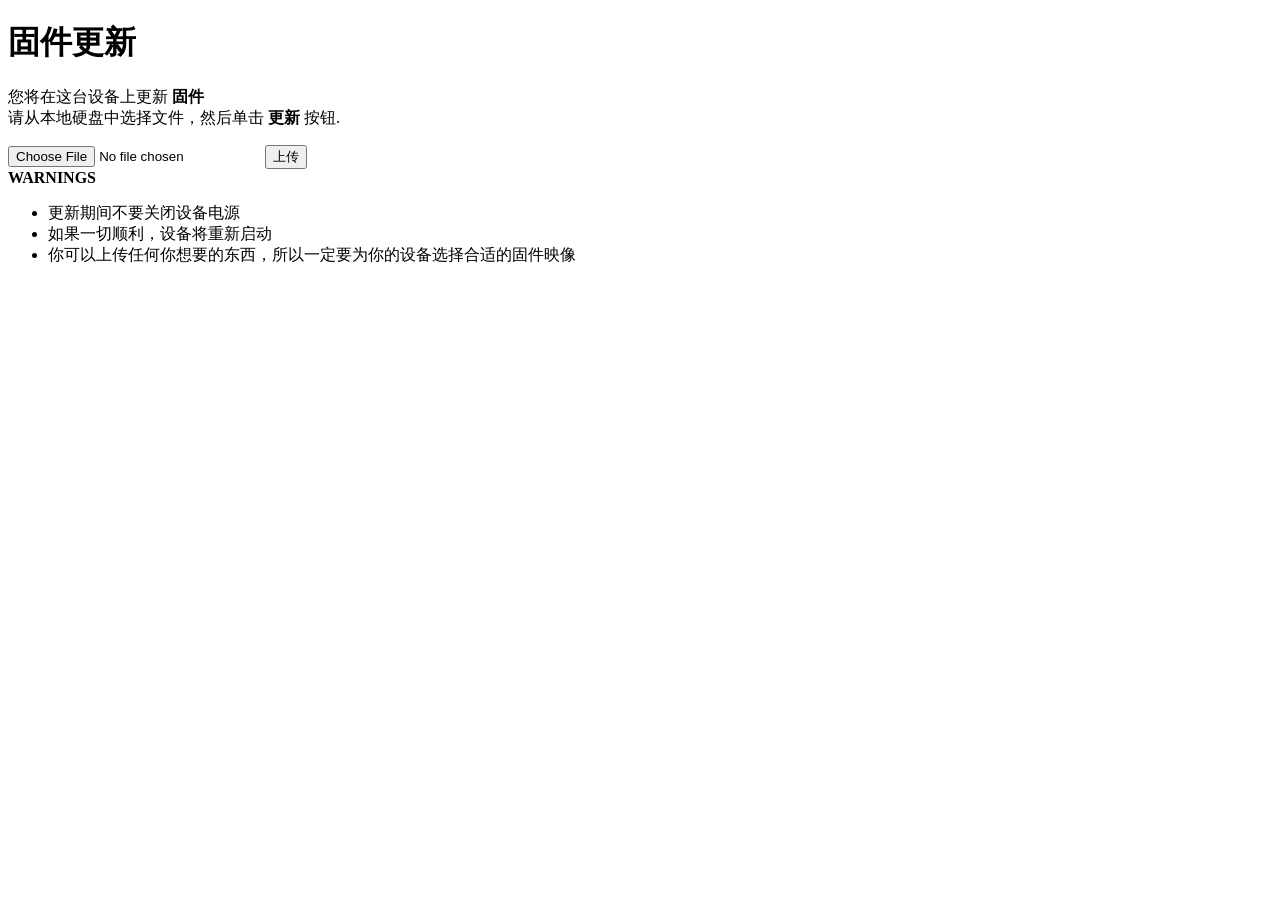
==== uboot-mtk-20230718-09eda825/failsafe/fsdata/index.html @ cae5352c "Update index.html" ====
<!DOCTYPE HTML>
<html>
	<head>
		<meta charset="utf-8">
		<title>固件更新</title>
		<link rel="stylesheet" href="/style.css">
        <script src="/main.js"></script>
	</head>
	<body onload="startup()">
		<div id="m">
			<h1>固件更新</h1>
			<p id="hint">您将在这台设备上更新 <strong>固件</strong> <br>请从本地硬盘中选择文件，然后单击 <strong>更新</strong> 按钮.</p>
			<form id="form">
				<div id="mtd_layout" style="display: none;">
					<div id="current_mtd_layout"></div>
					<br>
					选择mtd布局:	
					<select id="mtd_layout_label" name="mtd_layout_label"></select>
					<br><br>
				</div>
				<input id="file" type="file" name="firmware">
				<input type="button" value="上传" onclick="upload('firmware')">
			</form>
			<div>
				<div class="bar" id="bar" style="display: none; --percent: 0;"></div>
			</div>
			<div id="size" style="display: none;">镜像大小: xxxx</div>
			<div id="md5" style="display: none;">MD5: xxxx</div>
			<div id="mtd" style="display: none;">MTD 布局: xxxx</div>
			<div id="upgrade" style="display: none;">
				<p>固件 已上传，请点击"更新"</p>
				<button class="button" onclick="location = '/flashing.html'">更新</button>
			</div>
			<div class="i w">
				<strong>WARNINGS</strong>
				<ul>
					<li>更新期间不要关闭设备电源</li>
					<li>如果一切顺利，设备将重新启动</li>
					<li>你可以上传任何你想要的东西，所以一定要为你的设备选择合适的固件映像</li>
				</ul>
			</div>
		</div>
        <div id="version"></div>
	</body>
</html>
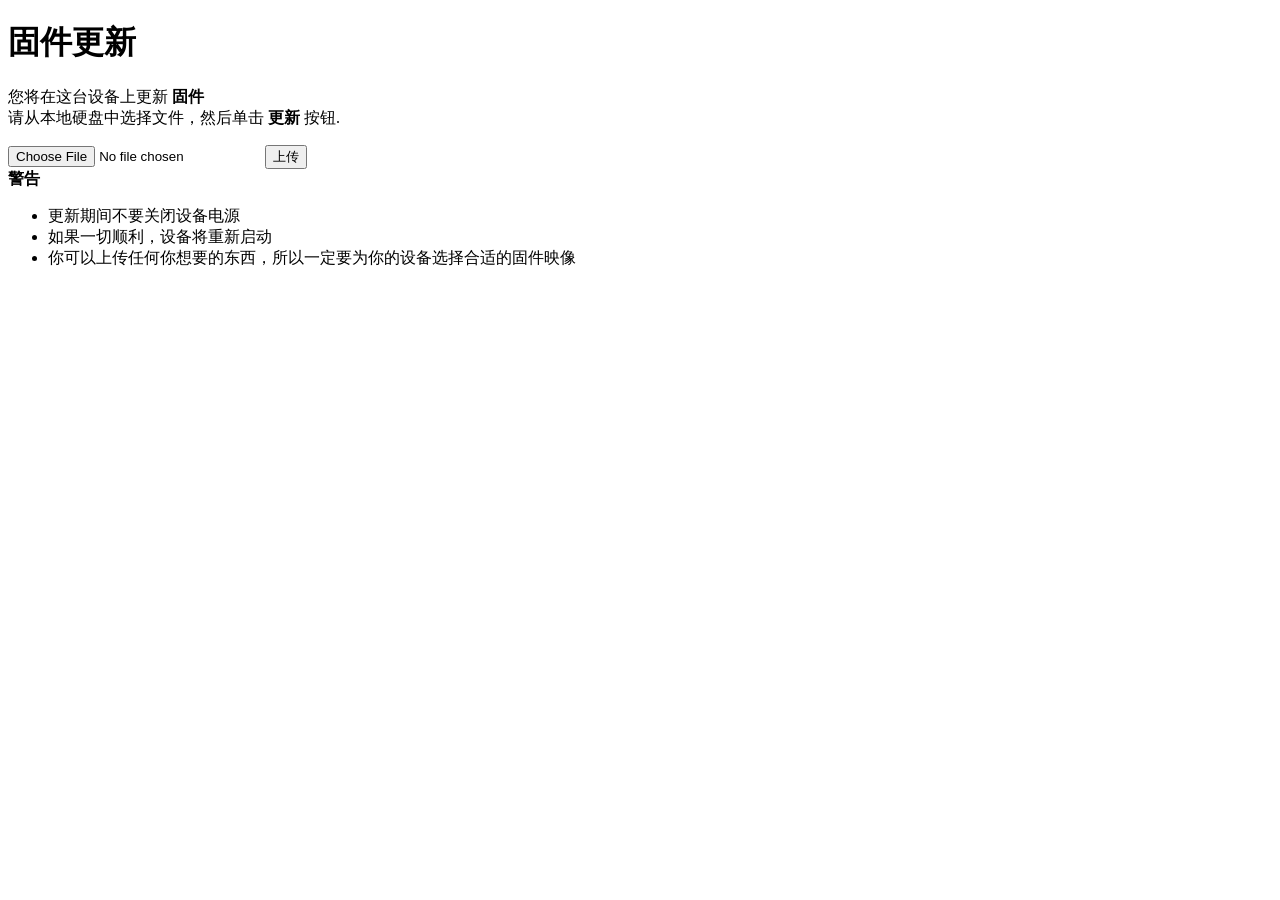
==== commit aeb8cfee: "Update index.html" ====
--- a/uboot-mtk-20230718-09eda825/failsafe/fsdata/index.html
+++ b/uboot-mtk-20230718-09eda825/failsafe/fsdata/index.html
@@ -32,7 +32,7 @@
 				<button class="button" onclick="location = '/flashing.html'">更新</button>
 			</div>
 			<div class="i w">
-				<strong>WARNINGS</strong>
+				<strong>警告</strong>
 				<ul>
 					<li>更新期间不要关闭设备电源</li>
 					<li>如果一切顺利，设备将重新启动</li>
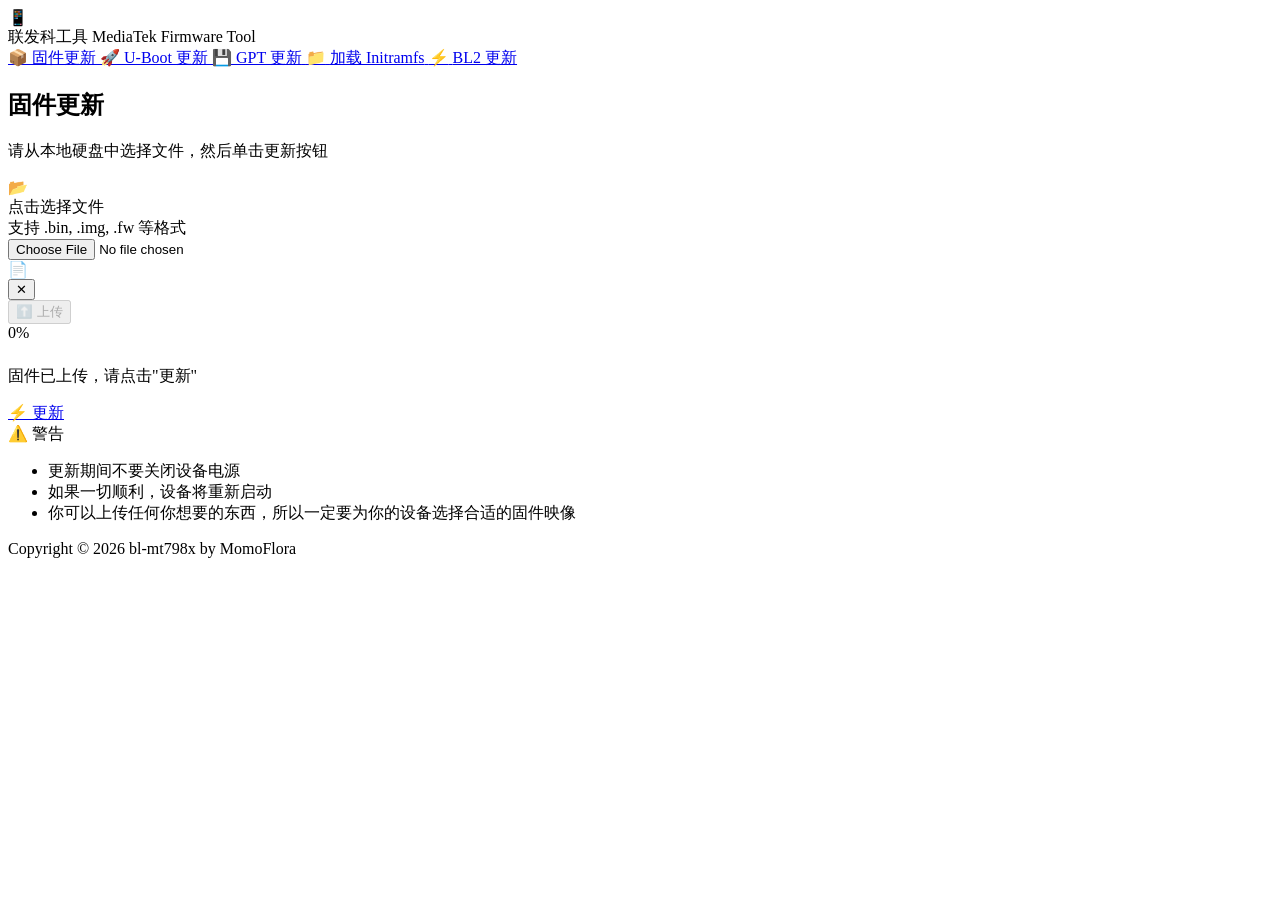
==== commit 3bb9b756: "feat: 美化uboot web-ui界面 - 添加渐变背景、居中布局、顶部导航 Co-authored-by: monkeycode-ai <monkeycode-ai@chaitin.com> " ====
--- a/uboot-mtk-20230718-09eda825/failsafe/fsdata/index.html
+++ b/uboot-mtk-20230718-09eda825/failsafe/fsdata/index.html
@@ -1,45 +1,121 @@
 <!DOCTYPE HTML>
 <html>
-	<head>
-		<meta charset="utf-8">
-		<title>固件更新</title>
-		<link rel="stylesheet" href="/style.css">
-        <script src="/main.js"></script>
-	</head>
-	<body onload="startup()">
-		<div id="m">
-			<h1>固件更新</h1>
-			<p id="hint">您将在这台设备上更新 <strong>固件</strong> <br>请从本地硬盘中选择文件，然后单击 <strong>更新</strong> 按钮.</p>
-			<form id="form">
-				<div id="mtd_layout" style="display: none;">
-					<div id="current_mtd_layout"></div>
-					<br>
-					选择mtd布局:	
-					<select id="mtd_layout_label" name="mtd_layout_label"></select>
-					<br><br>
-				</div>
-				<input id="file" type="file" name="firmware">
-				<input type="button" value="上传" onclick="upload('firmware')">
-			</form>
-			<div>
-				<div class="bar" id="bar" style="display: none; --percent: 0;"></div>
-			</div>
-			<div id="size" style="display: none;">镜像大小: xxxx</div>
-			<div id="md5" style="display: none;">MD5: xxxx</div>
-			<div id="mtd" style="display: none;">MTD 布局: xxxx</div>
-			<div id="upgrade" style="display: none;">
-				<p>固件 已上传，请点击"更新"</p>
-				<button class="button" onclick="location = '/flashing.html'">更新</button>
-			</div>
-			<div class="i w">
-				<strong>警告</strong>
-				<ul>
-					<li>更新期间不要关闭设备电源</li>
-					<li>如果一切顺利，设备将重新启动</li>
-					<li>你可以上传任何你想要的东西，所以一定要为你的设备选择合适的固件映像</li>
-				</ul>
-			</div>
-		</div>
-        <div id="version"></div>
-	</body>
+<head>
+  <meta charset="utf-8">
+  <title>固件更新</title>
+  <link rel="stylesheet" href="/style.css">
+  <script src="/main.js"></script>
+</head>
+<body data-page="firmware" onload="startup()">
+  <div class="app-container">
+    <header class="header">
+      <div class="header-left">
+        <div class="logo">📱</div>
+        <div class="brand">
+          <span class="brand-name">联发科工具</span>
+          <span class="brand-tagline">MediaTek Firmware Tool</span>
+        </div>
+      </div>
+      
+      <nav class="header-center">
+        <div class="nav-links">
+          <a href="/" class="nav-link active">
+            <span class="nav-icon">📦</span>
+            <span class="nav-text">固件更新</span>
+          </a>
+          <a href="/uboot.html" class="nav-link">
+            <span class="nav-icon">🚀</span>
+            <span class="nav-text">U-Boot 更新</span>
+          </a>
+          <a href="/gpt.html" class="nav-link">
+            <span class="nav-icon">💾</span>
+            <span class="nav-text">GPT 更新</span>
+          </a>
+          <a href="/initramfs.html" class="nav-link">
+            <span class="nav-icon">📁</span>
+            <span class="nav-text">加载 Initramfs</span>
+          </a>
+          <a href="/bl2.html" class="nav-link">
+            <span class="nav-icon">⚡</span>
+            <span class="nav-text">BL2 更新</span>
+          </a>
+        </div>
+      </nav>
+      
+      <div class="header-right"></div>
+    </header>
+    
+    <main class="main-content">
+      <div class="form-card">
+        <h2 class="form-title" id="form-title">固件更新</h2>
+        <p class="form-desc" id="form-desc">请从本地硬盘中选择文件，然后单击更新按钮</p>
+        
+        <form id="form">
+          <div id="mtd_layout_section" style="display: none;">
+            <div id="current_mtd_layout" class="current-mtd"></div>
+            <div class="select-wrapper">
+              <select id="mtd_layout_label" name="mtd_layout_label" class="mtd-select"></select>
+            </div>
+          </div>
+          
+          <div id="upload-area">
+            <div class="upload-zone" id="upload-zone" onclick="document.getElementById('file').click()">
+              <div class="upload-icon">📂</div>
+              <div class="upload-title">点击选择文件</div>
+              <div class="upload-hint">支持 .bin, .img, .fw 等格式</div>
+            </div>
+            <input type="file" id="file" name="firmware" class="file-input" onchange="handleFileSelect(event)">
+          </div>
+          
+          <div id="file-selected" class="file-selected hidden">
+            <div class="file-selected-icon">📄</div>
+            <div class="file-selected-info">
+              <div class="file-selected-name" id="file-name"></div>
+              <div class="file-selected-size" id="file-size"></div>
+            </div>
+            <button type="button" class="file-selected-remove" onclick="removeFile()">✕</button>
+          </div>
+          
+          <div class="btn-group">
+            <button type="button" class="btn btn-primary" id="upload-btn" onclick="upload('firmware')" disabled>
+              <span>⬆️</span> 上传
+            </button>
+          </div>
+        </form>
+        
+        <div class="progress-bar hidden" id="bar">
+          <div class="progress-fill" style="width: 0%;">0%</div>
+        </div>
+        
+        <div id="size" class="info-grid hidden"></div>
+        
+        <div id="md5" class="hidden"></div>
+        
+        <div id="mtd" class="hidden"></div>
+        
+        <div id="upgrade" class="text-center hidden" style="margin-top: 24px;">
+          <p class="text-success">固件已上传，请点击"更新"</p>
+          <a href="/flashing.html" class="btn btn-success">
+            <span>⚡</span> 更新
+          </a>
+        </div>
+        
+        <div class="warning-card">
+          <div class="warning-title">
+            <span>⚠️</span>
+            <span>警告</span>
+          </div>
+          <ul class="warning-list" id="warning-list">
+            <li>更新期间不要关闭设备电源</li>
+            <li>如果一切顺利，设备将重新启动</li>
+            <li>你可以上传任何你想要的东西，所以一定要为你的设备选择合适的固件映像</li>
+          </ul>
+        </div>
+      </div>
+    </main>
+    
+    <div id="version"></div>
+    <div class="footer">Copyright © 2026 bl-mt798x by MomoFlora</div>
+  </div>
+</body>
 </html>
